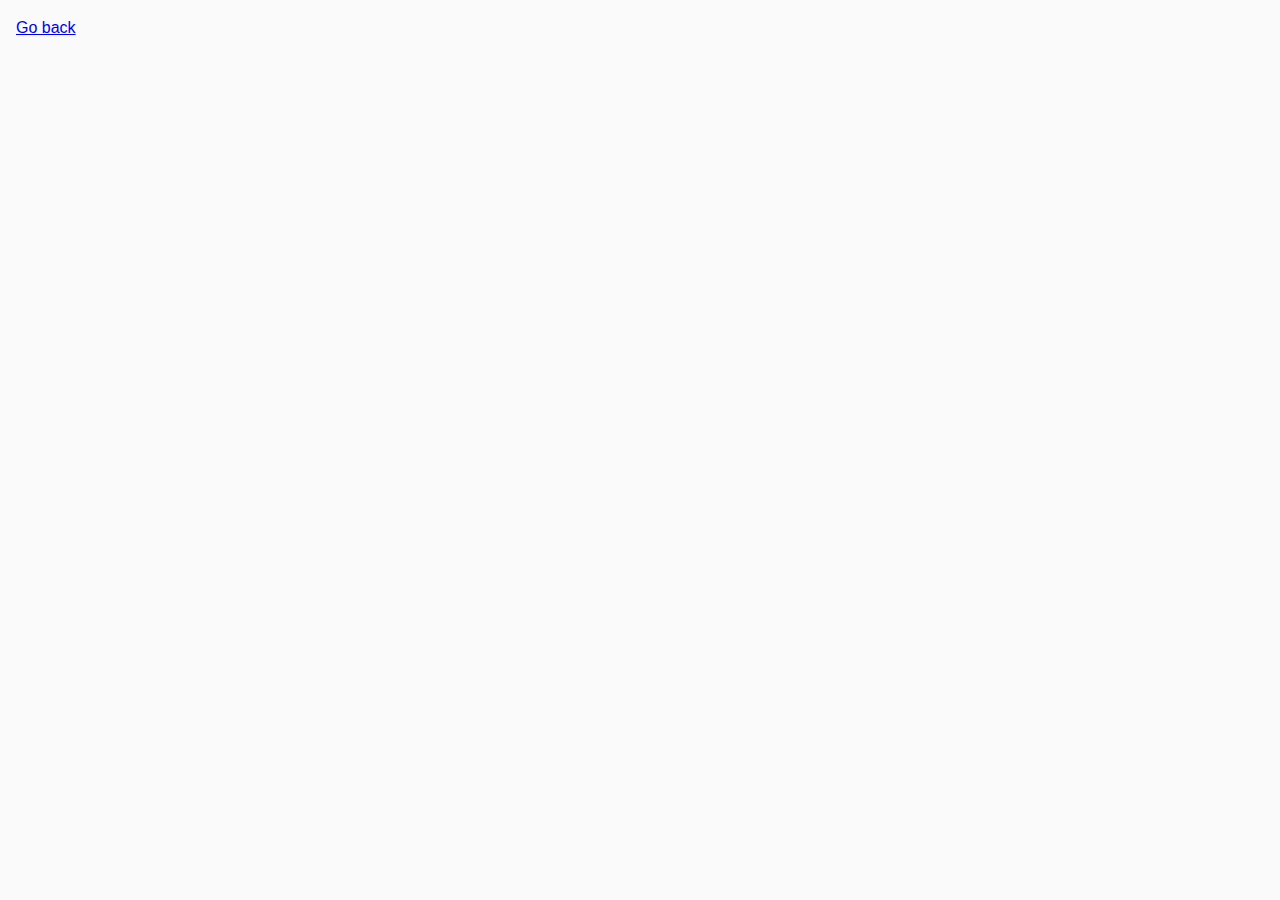
==== 01-gallery.html @ 9514354f "init" ====
<!DOCTYPE html>
<html lang="en">
  <head>
    <meta charset="UTF-8" />
    <meta name="viewport" content="width=device-width, initial-scale=1.0" />
    <meta http-equiv="X-UA-Compatible" content="ie=edge" />
    <title>Image gallery</title>
    <link rel="stylesheet" href="css/common.css" />
    <link rel="stylesheet" href="css/styles.css" />
  </head>
  <body>
    <p><a href="index.html">Go back</a></p>

    <!-- Add gallery items to this list -->
    <div class="gallery"></div>

    <script src="js/01-gallery.js" type="module"></script>
  </body>
</html>
---- css/common.css ----
* {
  box-sizing: border-box;
}

body {
  margin: 16px;
  font-family: -apple-system, BlinkMacSystemFont, 'Segoe UI', Roboto, Oxygen,
    Ubuntu, Cantarell, 'Open Sans', 'Helvetica Neue', sans-serif;
  -webkit-font-smoothing: antialiased;
  -moz-osx-font-smoothing: grayscale;
  background-color: #fafafa;
  color: #212121;
  line-height: 1.5;
}

input {
  padding: 8px;
  font: inherit;
}

button {
  padding: 8px 12px;
  cursor: pointer;
}
---- css/styles.css ----
:root {
  --timing-function: cubic-bezier(0.4, 0, 0.2, 1);
  --animation-duration: 250ms;
}

.gallery {
  display: grid;
  max-width: 1140px;
  grid-template-columns: repeat(auto-fit, minmax(320px, 1fr));
  grid-auto-rows: 240px;
  grid-gap: 12px;
  justify-content: center;
  padding: 0;
  list-style: none;
  margin-left: auto;
  margin-right: auto;
}

.gallery__item {
  position: relative;
  box-shadow: 0px 1px 3px 0px rgba(0, 0, 0, 0.2),
    0px 1px 1px 0px rgba(0, 0, 0, 0.14), 0px 2px 1px -1px rgba(0, 0, 0, 0.12);
}

.gallery__image:hover {
  transform: scale(1.03);
}

.gallery__image {
  height: 100%;
  width: 100%;
  object-fit: cover;
  transition: transform var(--animation-duration) var(--timing-function);
}

.gallery__link {
  display: block;
  text-decoration: none;
  height: 100%;
}

.gallery__link:hover {
  cursor: zoom-in;
}
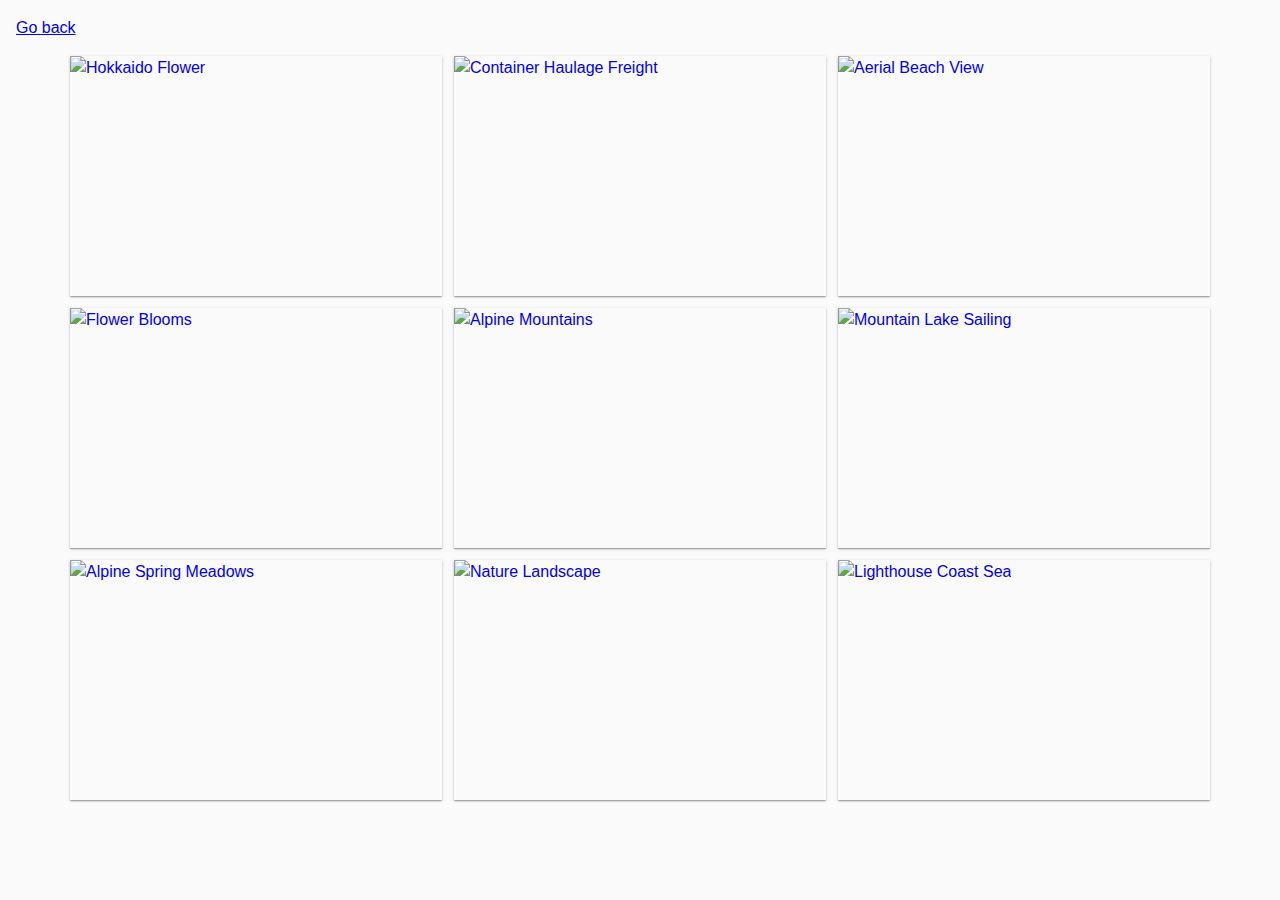
==== commit 71c1177f: "done" ====
--- a/01-gallery.html
+++ b/01-gallery.html
@@ -7,6 +7,12 @@
     <title>Image gallery</title>
     <link rel="stylesheet" href="css/common.css" />
     <link rel="stylesheet" href="css/styles.css" />
+    <link
+      rel="stylesheet"
+      href="https://cdn.jsdelivr.net/npm/basiclightbox@5.0.4/dist/basicLightbox.min.css"
+      integrity="sha256-r7Neol40GubQBzMKAJovEaXbl9FClnADCrIMPljlx3E="
+      crossorigin="anonymous"
+    />
   </head>
   <body>
     <p><a href="index.html">Go back</a></p>
@@ -15,5 +21,10 @@
     <div class="gallery"></div>
 
     <script src="js/01-gallery.js" type="module"></script>
+    <script
+      src="https://cdn.jsdelivr.net/npm/basiclightbox@5.0.4/dist/basicLightbox.min.js"
+      integrity="sha256-nMn34BfOxpKD0GwV5nZMwdS4e8SI8Ekz+G7dLeGE4XY="
+      crossorigin="anonymous"
+    ></script>
   </body>
 </html>
--- a/css/common.css
+++ b/css/common.css
@@ -4,8 +4,8 @@
 
 body {
   margin: 16px;
-  font-family: -apple-system, BlinkMacSystemFont, 'Segoe UI', Roboto, Oxygen,
-    Ubuntu, Cantarell, 'Open Sans', 'Helvetica Neue', sans-serif;
+  font-family: -apple-system, BlinkMacSystemFont, 'Segoe UI', Roboto, Oxygen, Ubuntu, Cantarell,
+    'Open Sans', 'Helvetica Neue', sans-serif;
   -webkit-font-smoothing: antialiased;
   -moz-osx-font-smoothing: grayscale;
   background-color: #fafafa;
--- a/css/styles.css
+++ b/css/styles.css
@@ -18,8 +18,8 @@
 
 .gallery__item {
   position: relative;
-  box-shadow: 0px 1px 3px 0px rgba(0, 0, 0, 0.2),
-    0px 1px 1px 0px rgba(0, 0, 0, 0.14), 0px 2px 1px -1px rgba(0, 0, 0, 0.12);
+  box-shadow: 0px 1px 3px 0px rgba(0, 0, 0, 0.2), 0px 1px 1px 0px rgba(0, 0, 0, 0.14),
+    0px 2px 1px -1px rgba(0, 0, 0, 0.12);
 }
 
 .gallery__image:hover {
